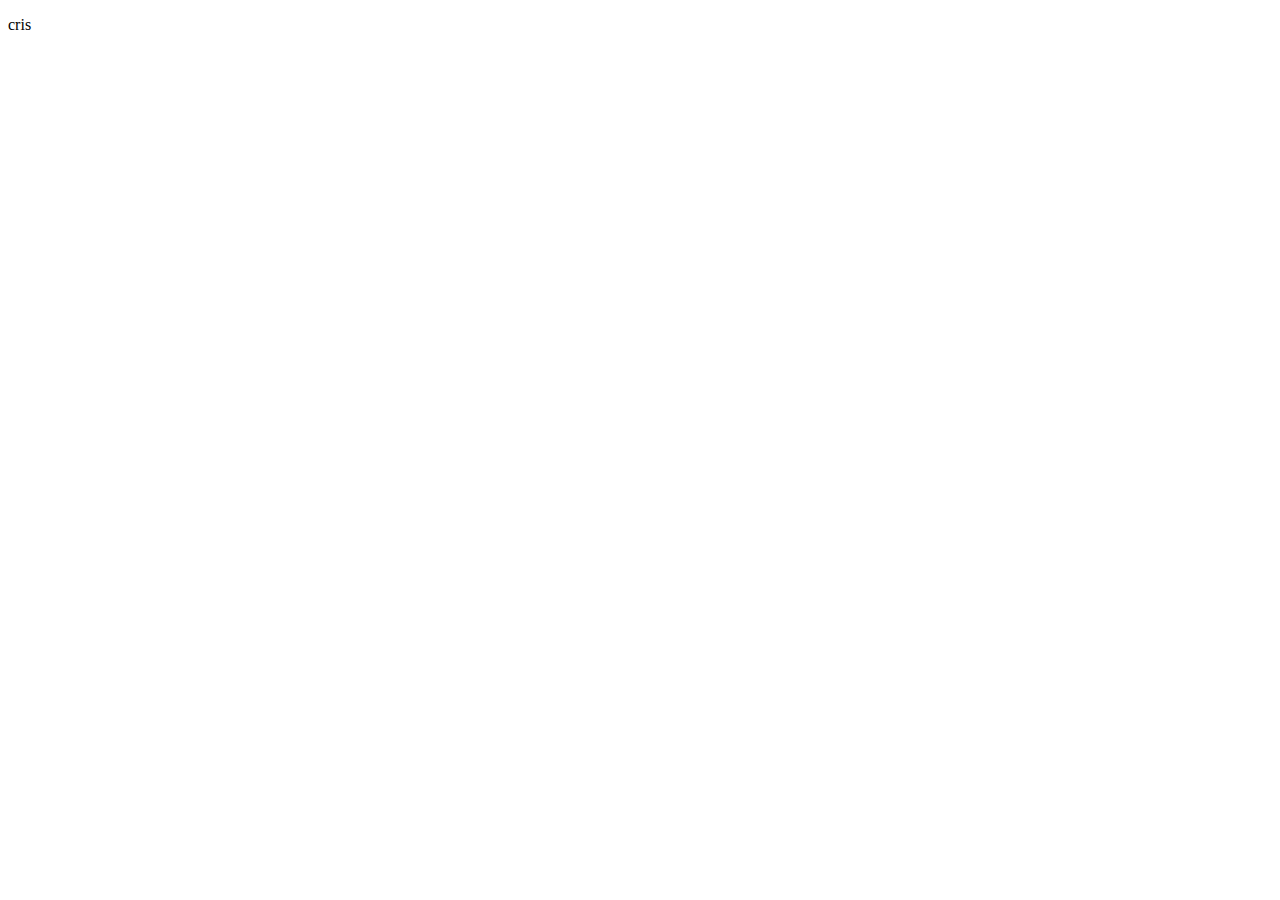
==== imdex.html @ 047a897e "prueba" ====
<!DOCTYPE html>
<html lang="es">
<head>
    <meta charset="UTF-8">
    <meta http-equiv="X-UA-Compatible" content="IE=edge">
    <meta name="viewport" content="width=device-width, initial-scale=1.0">
    <title>curriculum vitae</title>
</head>
<body>
    <p>cris</p>
</body>
</html>
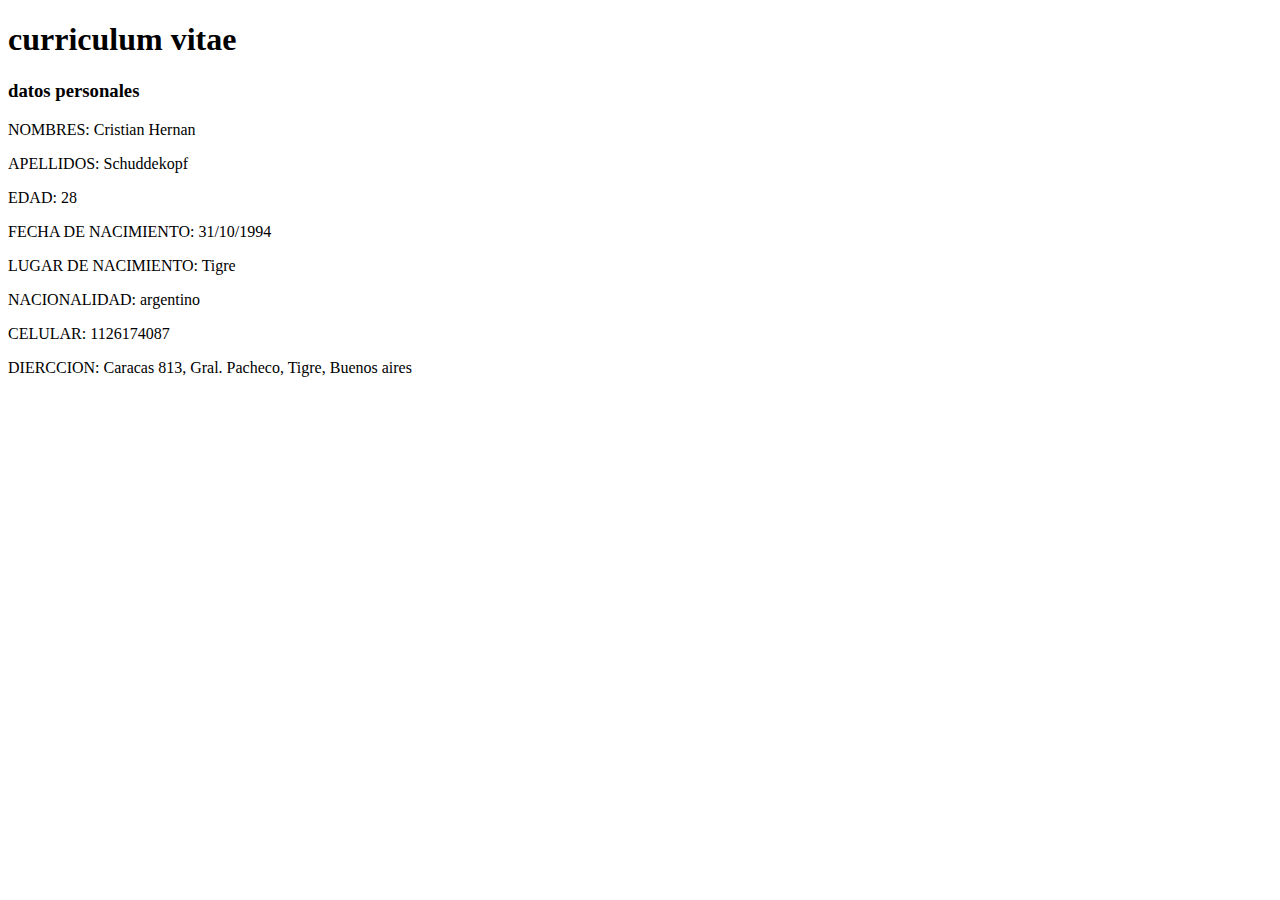
==== commit 601d76a6: "datos personales" ====
--- a/imdex.html
+++ b/imdex.html
@@ -7,6 +7,18 @@
     <title>curriculum vitae</title>
 </head>
 <body>
-    <p>cris</p>
+    <h1>curriculum vitae</h1>
+
+    <section>
+        <h3>datos personales</h3>
+        <p>NOMBRES: Cristian Hernan</p>
+        <p>APELLIDOS: Schuddekopf</p>
+        <p>EDAD: 28</p>
+        <p>FECHA DE NACIMIENTO: 31/10/1994</p>
+        <p>LUGAR DE NACIMIENTO: Tigre</p>
+        <p>NACIONALIDAD: argentino</p>
+        <p>CELULAR: 1126174087</p>
+        <p>DIERCCION: Caracas 813, Gral. Pacheco, Tigre, Buenos aires</p>
+    </section>
 </body>
 </html>